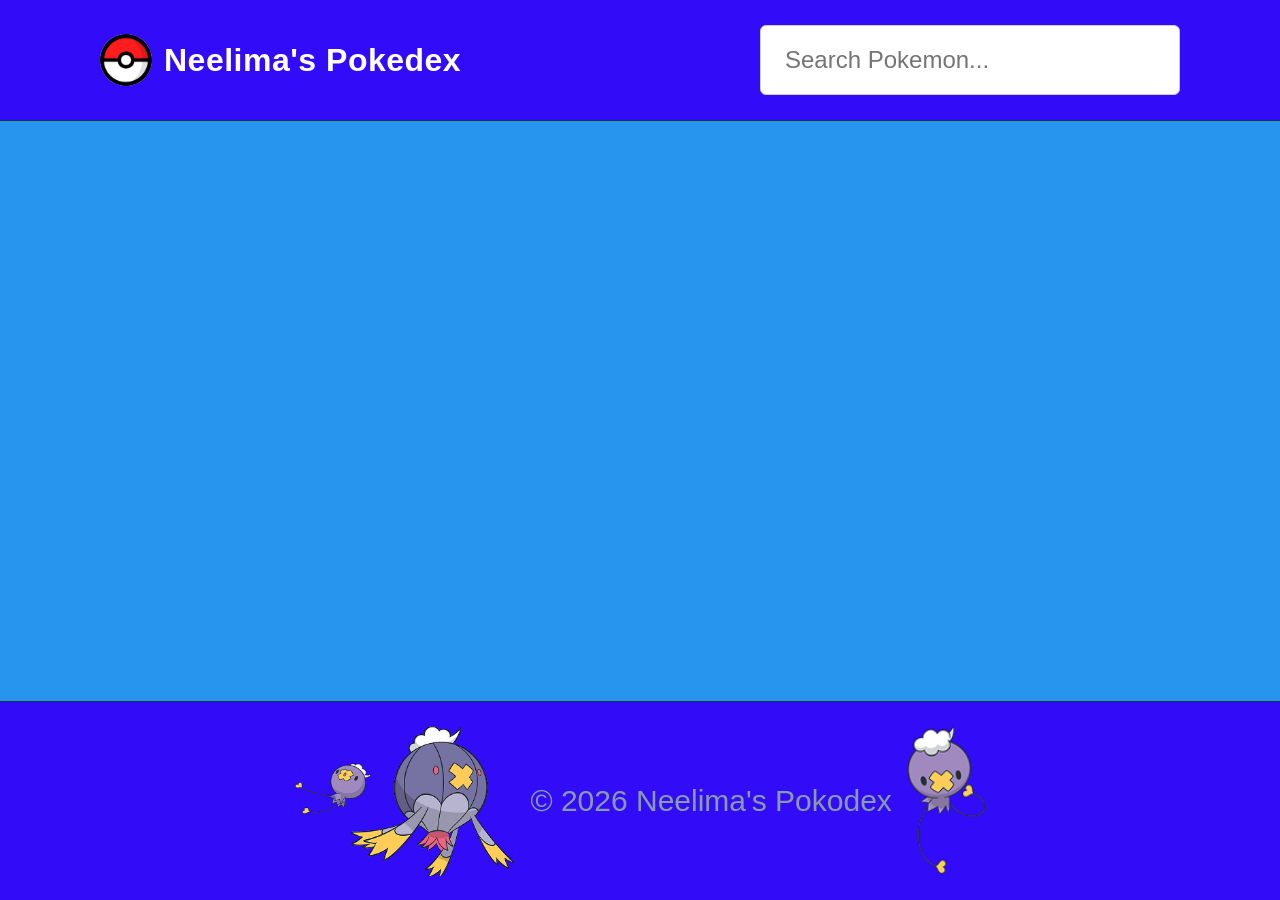
==== index.html @ cc32d41e "html for dialogue onclick implemented, now i have to do script.js" ====
<!DOCTYPE html>
<html lang="en">

<head>
    <meta charset="UTF-8">
    <meta name="viewport" content="width=device-width, initial-scale=1.0">
    <link rel="icon" type="image/x-icon" href="./assets/icons/Pokodex_logo.png">
    <title>Pokedex</title>

    <link rel="stylesheet" href="./styles/fonts.css">
    <link rel="stylesheet" href="./styles/standard.css">
    <link rel="stylesheet" href="./style.css">
    <script src="./script.js"></script>
</head>

<body onload="init()">

    <header class="flex-between-center">
        <div class="logo-container flex-center">
            <img src="./assets/icons/Pokodex_logo.png" alt="Pokedex Logo" class="logo-icon">
            <h2>Neelima's Pokedex</h2>
        </div>

        <div class="search-container flex-center">
            <input type="text" id="searchInput" data-id="search-input" placeholder="Search Pokemon...">
        </div>
    </header>

    <main data-id="content">
        <div id="character-container"></div>

        <dialog data-id="dialog">
            <div data-id="overlay-pokemon-name">
                <button data-id="close-dialog-button" aria-label="Close details">
                    Close
                </button>

                <h2 data-id="dialog-name"></h2>
                <img data-id="dialog-image" alt="">

                <p data-id="dialog-types"></p>
                <p data-id="dialog-hp"></p>
                <p data-id="dialog-attack"></p>
                <p data-id="dialog-defense"></p>

                <button data-id="prev-button" aria-label="Previous Pokémon">
                    Previous
                </button>
                <button data-id="next-button" aria-label="Next Pokémon">
                    Next
                </button>
            </div>
        </dialog>
        
    </main>

    <footer class="flex-center">
        <div class="footer-content flex-column-center">
            <img src="assets/icons/footer_left.png" alt="Footer logo" class="footer-leftlogo">
            <p>&copy; 2026 Neelima's Pokodex</p>
            <img src="./assets/icons/footer_right.png" alt="Footer logo" class="footer-leftlogo">

        </div>
    </footer>

</body>

</html>
---- styles/fonts.css ----
/* palanquin-regular - latin */
@font-face {
  font-display: swap;
  font-family: 'Palanquin';
  font-style: normal;
  font-weight: 400;
  src: url('../assets/fonts/palanquin-v17-latin/palanquin-v17-latin-regular.woff2') format('woff2');
}

/* palanquin-500 - latin */
@font-face {
  font-display: swap;
  font-family: 'Palanquin';
  font-style: normal;
  font-weight: 500;
  src: url('../assets/fonts/palanquin-v17-latin/palanquin-v17-latin-500.woff2') format('woff2');
}

/* palanquin-600 - latin */
@font-face {
  font-display: swap;
  font-family: 'Palanquin';
  font-style: normal;
  font-weight: 600;
  src: url('../assets/fonts/palanquin-v17-latin/palanquin-v17-latin-600.woff2') format('woff2');
}

/* palanquin-700 - latin */
@font-face {
  font-display: swap;
  font-family: 'Palanquin';
  font-style: normal;
  font-weight: 700;
  src: url('../assets/fonts/palanquin-v17-latin/palanquin-v17-latin-700.woff2') format('woff2');
}

/* palanquin-dark-700 - latin */
@font-face {
  font-display: swap;
  font-family: 'Palanquin Dark';
  font-style: normal;
  font-weight: 700;
  src: url('../assets/fonts/palanquin-dark-v17-latin/palanquin-dark-v17-latin-700.woff2') format('woff2');
}
---- styles/standard.css ----
/* Color & Theme Variables */
:root {
    --bg-main: #2795ee;
    --bg-header: #320cf9;;
    --border-color: #1A3143;
    --text-primary: #FFFFFF;
    --text-secondary: #8A9BA8;
    --accent-blue: #1E384D;
}


*{
    box-sizing: border-box;
    margin: 0;
    padding: 0;
    font-family: 'Segoe UI', Tahoma, Geneva, Verdana, sans-serif;
}
---- style.css ----
body {
    background-color: var(--bg-main);
    color: var(--text-primary);
    min-height: 100vh;
    display: flex;
    flex-direction: column;
}

/* Layout Utility Classes */
.flex-between-center {
    display: flex;
    justify-content: space-between;
    align-items: center;
    padding: 60px 100px;
}

.flex-center {
    display: flex;
    justify-content: center;
    align-items: center;
}

.flex-column-center {
    display: flex;
    flex-direction: column;
    align-items: center;
    justify-content: center;
}

/* HEADER STYLES */
header {
    height: 80px;
    padding: 0 40px;
    background-color: var(--bg-header);
    border-bottom: 1px solid var(--border-color);
}

.logo-container {
    gap: 12px;
}

.logo-icon {
    width: 52px;
    height: 52px;
    object-fit: contain;
    border-radius: 50%;
}

.logo-container h2 {
    font-size: 32px;
    font-weight: 600;
    color: var(--text-primary);
    letter-spacing: 0.5px;
}


/* SEARCH BAR STYLES */
.search-container input {
    width: 420px;
    height: 70px;
    padding: 0 24px;
    background-color: #FFFFFF;
    border: 1px solid #CCCCCC;
    border-radius: 6px;
    outline: none;
    font-size: 24px;
    color: #000000;
    transition: border-color 0.2s ease, box-shadow 0.2s ease;
}

.search-container input:focus {
    border-color: #3182CE;
    box-shadow: 0 0 0 2px rgba(49, 130, 206, 0.3);
}

/* FOOTER STYLES */
footer {
    margin-top: auto;
    /* Keeps footer pinned to the bottom */
    padding: 24px 0;
    background-color: var(--bg-header);
    border-top: 1px solid var(--border-color);
}

.footer-content {
    display: flex;
    flex-direction: row;
    /* Horizontal alignment for images and text */
    align-items: center;
    justify-content: center;
    gap: 16px;
}

.footer-leftlogo {
    height: 150px;
    width: auto;
    object-fit: contain;
}

.footer-content p {
    font-size: 30px;
    color: var(--text-secondary);
    font-weight: 500;
}

/* Container für die Pokémon-Karten */
#character-container {
    display: flex;
    flex-wrap: wrap;
    justify-content: center;
    gap: 20px;
    padding: 30px;
    max-width: 1200px;
    margin: 0 auto;
}

/* Einzelne Pokémon-Karte */
.character-card {
    background-color: #2c30c5;
    border: 1px solid #1A3143;
    border-radius: 12px;
    width: 250px;
    height: 250px;
    padding: 16px 0px;
    display: flex;
    flex-direction: column;
    align-items: center;
    transition: transform 0.2s ease, box-shadow 0.2s ease;
    cursor: pointer;

}

/* Hover-Effekt für die Karten */
.character-card:hover {
    transform: translateY(-5px);
    box-shadow: 0 8px 16px rgba(0, 0, 0, 0.4);
}

/* Header innerhalb der Karte (ID & Name) */
.card-header {
    width: 100%;
    display: flex;
    justify-content: space-between;
    align-items: center;
    margin-bottom: 12px;
    color: #FFFFFF;
    font-size: 16px;
    font-weight: 600;
    padding: 0px 30px ;
}

.card-header h3 {
    color: #FFFFFF;
    font-size: 16px;
    text-transform: capitalize;
    margin: 0;
}

/* Bild-Behälter */
.card-img-wrapper {
    background-color: #0B1D28;
    width: 100%;
    height: 150px;
    display: flex;
    justify-content: center;
    align-items: center;
}

.card-img-wrapper img {
    width: 150px;
    height: 150px;
    object-fit: contain;
   filter: drop-shadow(8px 8px 10px rgba(0, 0, 0, 0.6));
    
}

/* Type icons container */
.card-types {
    display: flex;
    justify-content: center;
    gap: 8px;
    padding: 5px 0px 4px 0px;
}

/* Base style for rounded badges */
.type-badge {
    width: 35px;
    height: 35px;
    border-radius: 50%;
    display: inline-block;
    background-size: cover;       /* Image container motham full cover avvadaaniki */
    background-position: center;  /* Image center lo undadaaniki */
    background-repeat: no-repeat;
    box-shadow: 0 2px 4px rgba(0, 0, 0, 0.3);
}

/* Static image or SVGs use చేసుకోవచ్చు */
.bg-grass {
    background-color: #78C850;
    background-image: url('./assets/icons/grass.png');
    object-fit: cover;
}

.bg-poison {
    background-color: #A040A0;
    background-image: url('./assets/icons/poison.png');
}

.bg-fire {
    background-color: #F08030;
    background-image: url('./assets/icons/fire.png');
}

.bg-water {
    background-color: #6890F0;
    background-image: url('./assets/icons/water.png');
}

.bg-poison {
    background-color: #A040A0;
    background-image: url('./assets/icons/poison.png');
}

.bg-bug {
    background-color: #A8B820;
    background-image: url('./assets/icons/bug.png');
}

.bg-flying {
    background-color: #A890F0;
    background-image: url('./assets/icons/flying.png');
}


/* RESPONSIVE DESIGN */
@media (max-width: 600px) {
    header {
        flex-direction: column;
        height: auto;
        padding: 16px;
        gap: 16px;
    }

    .footer-content {
        flex-direction: column;
        gap: 10px;
    }
}

/* RESPONSIVE DESIGN */
@media (max-width: 600px) {
    header {
        flex-direction: column;
        height: auto;
        padding: 16px;
        gap: 16px;
    }

    .footer-content {
        flex-direction: column;
        gap: 10px;
    }
}
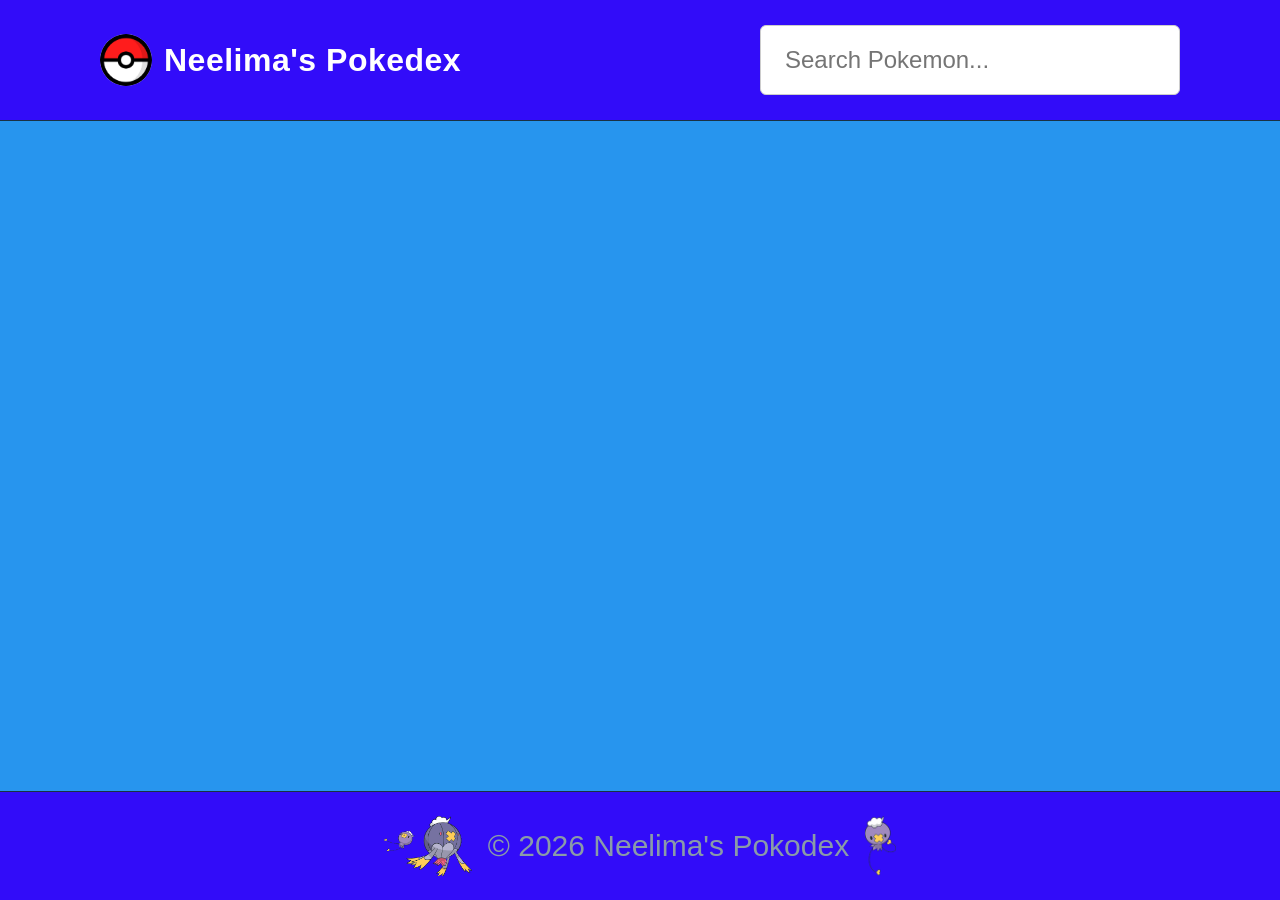
==== commit 8fc24ee7: "done few image hover value changes" ====
--- a/index.html
+++ b/index.html
@@ -51,14 +51,14 @@
                 </button>
             </div>
         </dialog>
-        
+
     </main>
 
     <footer class="flex-center">
         <div class="footer-content flex-column-center">
-            <img src="assets/icons/footer_left.png" alt="Footer logo" class="footer-leftlogo">
+            <img src="assets/icons/footer_left.png" alt="Footer logo" class="footer-logo">
             <p>&copy; 2026 Neelima's Pokodex</p>
-            <img src="./assets/icons/footer_right.png" alt="Footer logo" class="footer-leftlogo">
+            <img src="./assets/icons/footer_right.png" alt="Footer logo" class="footer-logo">
 
         </div>
     </footer>
--- a/style.css
+++ b/style.css
@@ -91,10 +91,17 @@
     gap: 16px;
 }
 
-.footer-leftlogo {
-    height: 150px;
+.footer-logo {
+    height: 60px;
     width: auto;
     object-fit: contain;
+    transition: transform 0.3s ease, filter 0.3s ease;
+}
+
+.footer-logo:hover {
+    transform: translateY(-35px);
+    /* box-shadow: 0 8px 16px rgba(0, 0, 0, 0.4); */
+    filter: drop-shadow(0 6px 8px rgba(0, 0, 0, 0.5));
 }
 
 .footer-content p {
@@ -131,10 +138,10 @@
 }
 
 /* Hover-Effekt für die Karten */
-.character-card:hover {
+/* .character-card:hover {
     transform: translateY(-5px);
     box-shadow: 0 8px 16px rgba(0, 0, 0, 0.4);
-}
+} */
 
 /* Header innerhalb der Karte (ID & Name) */
 .card-header {
@@ -146,7 +153,7 @@
     color: #FFFFFF;
     font-size: 16px;
     font-weight: 600;
-    padding: 0px 30px ;
+    padding: 0px 30px;
 }
 
 .card-header h3 {
@@ -170,8 +177,12 @@
     width: 150px;
     height: 150px;
     object-fit: contain;
-   filter: drop-shadow(8px 8px 10px rgba(0, 0, 0, 0.6));
-    
+    filter: drop-shadow(8px 8px 10px rgba(0, 0, 0, 0.6));
+
+}
+
+.card-img-wrapper img:hover {
+    transform: translateY(-15px);
 }
 
 /* Type icons container */
@@ -188,8 +199,10 @@
     height: 35px;
     border-radius: 50%;
     display: inline-block;
-    background-size: cover;       /* Image container motham full cover avvadaaniki */
-    background-position: center;  /* Image center lo undadaaniki */
+    background-size: cover;
+    /* Image container motham full cover avvadaaniki */
+    background-position: center;
+    /* Image center lo undadaaniki */
     background-repeat: no-repeat;
     box-shadow: 0 2px 4px rgba(0, 0, 0, 0.3);
 }
@@ -245,19 +258,4 @@
         flex-direction: column;
         gap: 10px;
     }
-}
-
-/* RESPONSIVE DESIGN */
-@media (max-width: 600px) {
-    header {
-        flex-direction: column;
-        height: auto;
-        padding: 16px;
-        gap: 16px;
-    }
-
-    .footer-content {
-        flex-direction: column;
-        gap: 10px;
-    }
 }
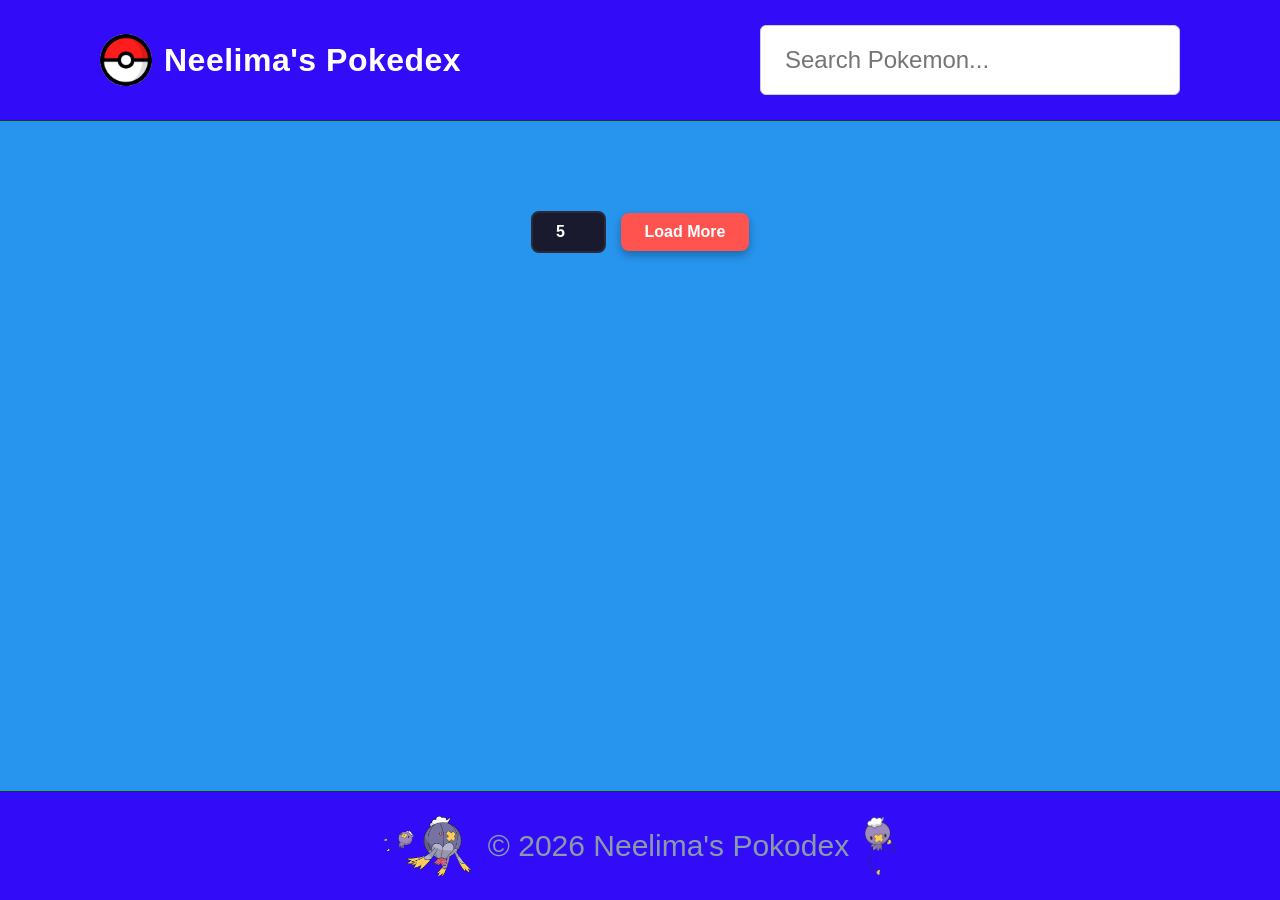
==== commit d305417a: "load more issue is there" ====
--- a/index.html
+++ b/index.html
@@ -10,7 +10,7 @@
     <link rel="stylesheet" href="./styles/fonts.css">
     <link rel="stylesheet" href="./styles/standard.css">
     <link rel="stylesheet" href="./style.css">
-    <script src="./script.js"></script>
+
 </head>
 
 <body onload="init()">
@@ -29,29 +29,54 @@
     <main data-id="content">
         <div id="character-container"></div>
 
-        <dialog data-id="dialog">
-            <div data-id="overlay-pokemon-name">
-                <button data-id="close-dialog-button" aria-label="Close details">
-                    Close
-                </button>
+        <dialog id="pokemonDialog">
+            <div>
+                <button id="closeBtn" onclick="closePokemonDialog()">Close</button>
 
-                <h2 data-id="dialog-name"></h2>
-                <img data-id="dialog-image" alt="">
+                <h2 id="dialogName"></h2>
+                <img id="dialogImage" alt="Pokemon Image">
 
-                <p data-id="dialog-types"></p>
-                <p data-id="dialog-hp"></p>
-                <p data-id="dialog-attack"></p>
-                <p data-id="dialog-defense"></p>
+                <!-- 1. Tabs Header Navigation -->
+                <div class="tab-buttons">
+                    <button id="btn-main" class="tab-btn active"
+                        onclick="switchTab('tab-main', 'btn-main')">main</button>
+                    <button id="btn-stats" class="tab-btn" onclick="switchTab('tab-stats', 'btn-stats')">stats</button>
+                    <button id="btn-evo" class="tab-btn" onclick="switchTab('tab-evoChain', 'btn-evo')">evo
+                        chain</button>
+                </div>
 
-                <button data-id="prev-button" aria-label="Previous Pokémon">
-                    Previous
-                </button>
-                <button data-id="next-button" aria-label="Next Pokémon">
-                    Next
-                </button>
+                <!-- 2. Tabs Content Sections -->
+                <div class="tab-content-container">
+                    <!-- Main Tab Content -->
+                    <div id="tab-main" class="tab-content">
+                        <p>Height: <span id="pokeHeight"></span></p>
+                        <p>Weight: <span id="pokeWeight"></span></p>
+                        <p>Base Experience: <span id="pokeExp"></span></p>
+                        <p>Abilities: <span id="pokeAbilities"></span></p>
+                    </div>
+
+                    <!-- Stats Tab Content -->
+                    <div id="tab-stats" class="tab-content">
+                        <div id="statsContainer"></div>
+                    </div>
+
+                    <!-- Evolution Chain Tab Content -->
+                    <div id="tab-evoChain" class="tab-content">
+                        <div id="evoContainer" class="evo-chain-container">
+                            Evolution details here...
+                        </div>
+                    </div>
+                </div>
+
+                <button id="prevBtn" onclick="showPrevPokemon()">Previous</button>
+                <button id="nextBtn" onclick="showNextPokemon()">Next</button>
+
             </div>
         </dialog>
-
+        <div class="load-more-container">
+            <input type="number" id="loadAmountInput" value="5" min="1" max="50">
+            <button id="loadMoreBtn" onclick="loadMorePokemon()">Load More</button>
+        </div>
     </main>
 
     <footer class="flex-center">
@@ -62,7 +87,7 @@
 
         </div>
     </footer>
-
+    <script src="./script.js"></script>
 </body>
 
 </html>
--- a/style.css
+++ b/style.css
@@ -245,6 +245,234 @@
 }
 
 
+/***********************Popup*********************************/
+/* Browser native dialog backdrop overlay */
+#pokemonDialog::backdrop {
+    background-color: rgba(0, 0, 0, 0.75);
+    backdrop-filter: blur(4px); /* Background ni blur చేస్తుంది */
+}
+
+/* Dialog container styling */
+#pokemonDialog {
+    border: none;
+    border-radius: 16px;
+    padding: 24px;
+    background-color: #090997; /* Dark theme background */
+    color: #ffffff;
+    max-width: 400px;
+    width: 90%;
+    box-shadow: 0 10px 30px rgba(0, 0, 0, 0.5);
+    margin: auto; /* Screen center lo ఉంచడానికి */
+    text-align: center;
+}
+
+/* Header & Name Styling */
+#dialogName {
+    font-size: 1.8rem;
+    font-weight: bold;
+    text-transform: capitalize;
+    margin-bottom: 15px;
+    color: #ffcb05; /* Pokemon Yellow Color */
+    text-shadow: 0 2px 4px rgba(0, 0, 0, 0.5);
+}
+
+/* Image Wrapper & Image */
+#dialogImage {
+    width: 300px;
+    height: 300px;
+    object-fit: contain;
+    display: block;
+    margin: 0 auto 20px auto;
+    filter: drop-shadow(0 8px 12px rgba(0, 0, 0, 0.4));
+    transition: transform 0.3s ease;
+}
+
+#dialogImage:hover {
+    transform: scale(1.08); /* Hover చేసినప్పుడు చిన్న Animation */
+}
+
+/* Close Button Styling */
+#closeBtn {
+    background-color: #ff5350; /* PokeBall Red */
+    color: white;
+    border: none;
+    padding: 8px 18px;
+    font-size: 0.9rem;
+    font-weight: bold;
+    border-radius: 20px;
+    cursor: pointer;
+    float: right; /* Top right corner లో కూర్చోడానికి */
+    transition: background-color 0.2s ease, transform 0.1s ease;
+}
+
+#closeBtn:hover {
+    background-color: #e03a37;
+    transform: scale(1.05);
+}
+
+/* Prev & Next Navigation Buttons Styling */
+#prevBtn, #nextBtn {
+    background-color: #2a2a3a;
+    color: #ffffff;
+    border: 1px solid #44445a;
+    padding: 10px 20px;
+    font-size: 0.9rem;
+    font-weight: bold;
+    border-radius: 8px;
+    cursor: pointer;
+    margin: 10px 5px 0 5px;
+    transition: all 0.2s ease;
+}
+
+#prevBtn:hover, #nextBtn:hover {
+    background-color: #3a3a50;
+    border-color: #ffcb05;
+    color: #ffcb05;
+}
+
+
+/* ***********************multiple Tab in popup*************************/
+/* 1. Tabs Button Container Layout */
+.tab-buttons {
+    display: flex;
+    justify-content: space-around;
+    border-bottom: 2px solid #2a2a3a;
+    margin-bottom: 15px;
+}
+
+/* 2. Base Tab Button Style */
+.tab-btn {
+    background: none;
+    border: none;
+    color: #888888;
+    padding: 8px 16px;
+    cursor: pointer;
+    font-weight: bold;
+    font-size: 1rem;
+    border-bottom: 2px solid transparent; /* Highlight lekunnappudu invisible border */
+    transition: all 0.3s ease;
+}
+
+/* 3. Active Tab Highlight Style */
+.tab-btn.active {
+    color: #ffffff;
+    border-bottom: 2px solid #ff5350; /* Red underline indicator */
+}
+
+/* 4. Stats Row & Progress Bar Styles */
+.stat-row {
+    display: flex;
+    align-items: center;
+    justify-content: space-between;
+    margin-bottom: 8px;
+}
+
+.stat-title {
+    text-transform: capitalize;
+    color: #cccccc;
+    width: 35%;
+}
+
+.stat-bar-bg {
+    width: 60%;
+    background-color: #2a2a3a;
+    height: 8px;
+    border-radius: 4px;
+    overflow: hidden;
+}
+
+.stat-bar-fill {
+    height: 100%;
+    background-color: #ff5350;
+    border-radius: 4px;
+}
+
+
+/* *******************************Evolution Chain*********************************/
+
+/* Evolution Chain Flexbox Layout */
+.evo-chain-container {
+    display: flex;
+    align-items: center;
+    justify-content: space-around;
+    padding: 10px 0;
+}
+
+.evo-item {
+    text-align: center;
+}
+
+.evo-item img {
+    width: 65px;
+    height: 65px;
+    object-fit: contain;
+}
+
+.evo-item p {
+    margin-top: 5px;
+    font-size: 0.9rem;
+    color: #ffffff;
+}
+
+.evo-arrow {
+    font-size: 1.5rem;
+    color: #888888;
+    font-weight: bold;
+}
+
+
+/* Load More Container Styling */
+.load-more-container {
+    display: flex;
+    justify-content: center;
+    align-items: center;
+    gap: 15px;
+    margin: 30px 0 50px 0;
+}
+
+/* Number Input Box Style */
+#loadAmountInput {
+    width: 75px;
+    padding: 10px;
+    border-radius: 8px;
+    border: 2px solid #2a2a3a;
+    background-color: #1a1a2e;
+    color: #ffffff;
+    font-size: 1rem;
+    font-weight: bold;
+    text-align: center;
+    outline: none;
+}
+
+#loadAmountInput:focus {
+    border-color: #ff5350;
+}
+
+/* Load More Button Style */
+#loadMoreBtn {
+    background-color: #ff5350;
+    color: #ffffff;
+    border: none;
+    padding: 10px 24px;
+    border-radius: 8px;
+    font-weight: bold;
+    font-size: 1rem;
+    cursor: pointer;
+    box-shadow: 0 4px 10px rgba(0, 0, 0, 0.3);
+    transition: transform 0.2s ease, background-color 0.2s ease;
+}
+
+#loadMoreBtn:hover {
+    background-color: #e04340;
+    transform: translateY(-2px);
+}
+
+#loadMoreBtn:active {
+    transform: translateY(0);
+}
+
+
+
 /* RESPONSIVE DESIGN */
 @media (max-width: 600px) {
     header {
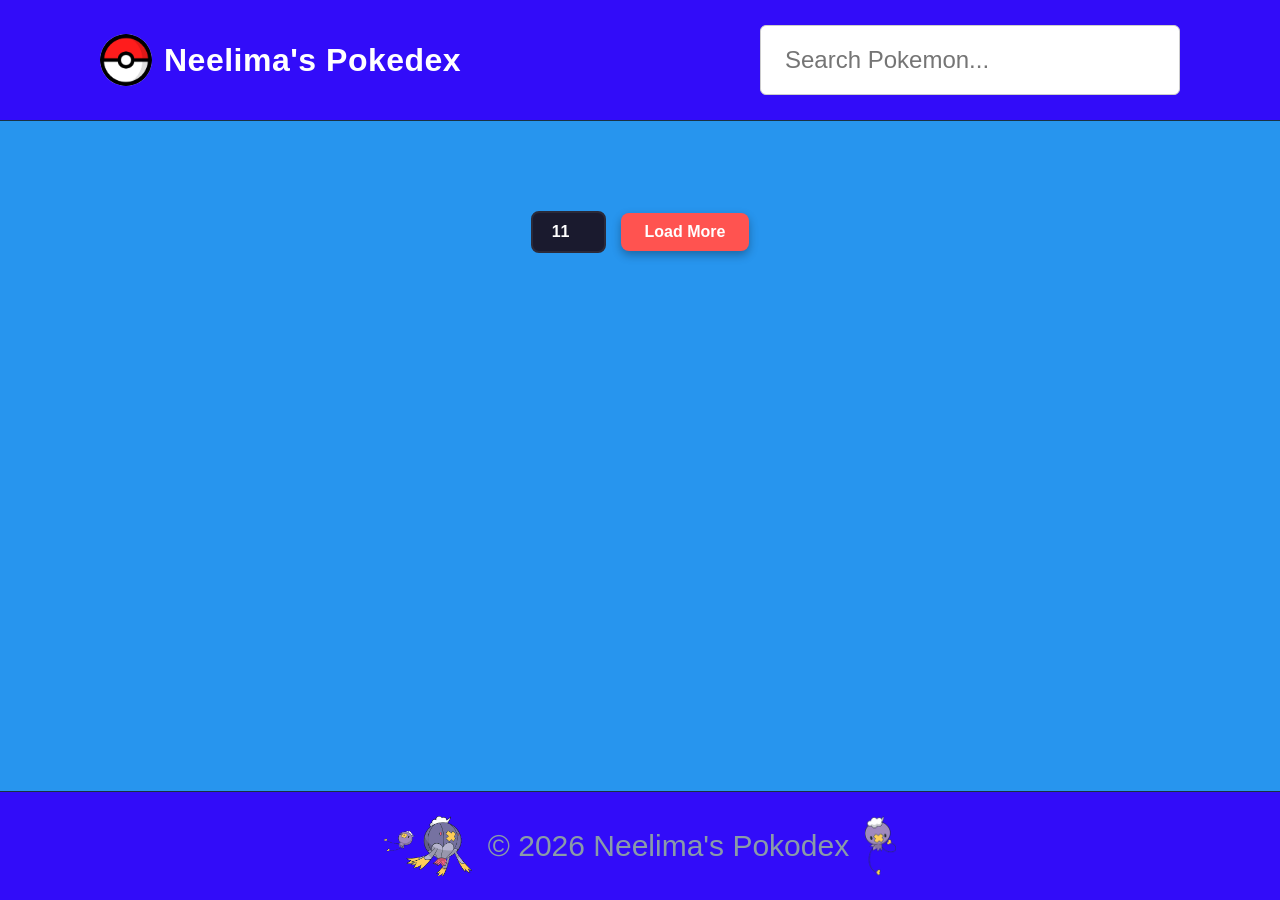
==== commit ccfa3e33: "evo chain und load more button implementation done" ====
--- a/index.html
+++ b/index.html
@@ -74,7 +74,7 @@
             </div>
         </dialog>
         <div class="load-more-container">
-            <input type="number" id="loadAmountInput" value="5" min="1" max="50">
+            <input type="number" id="loadAmountInput" value="11" min="1" max="50">
             <button id="loadMoreBtn" onclick="loadMorePokemon()">Load More</button>
         </div>
     </main>
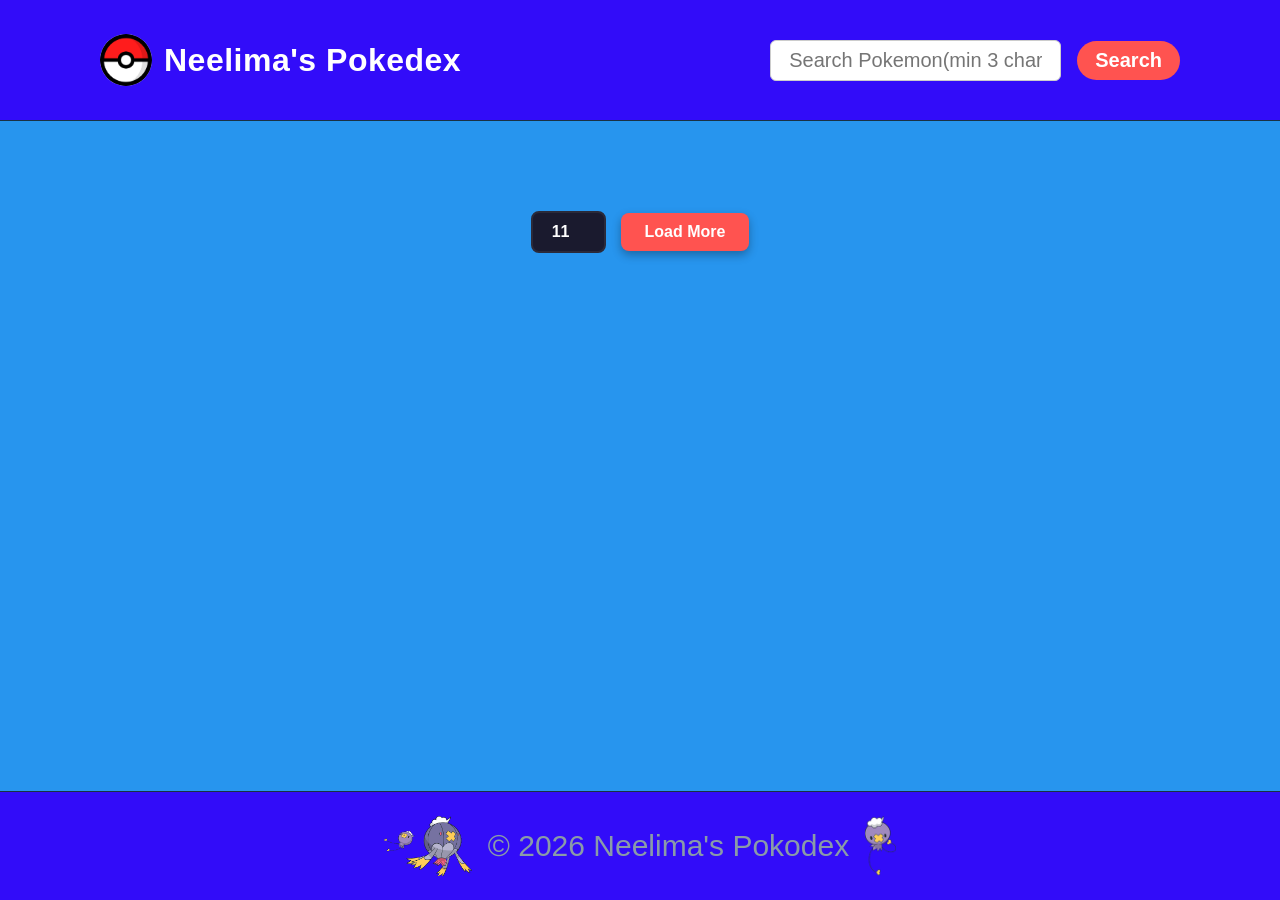
==== commit 2d644cc6: "search functionality done, responsive yet to start, issue in card background, type-bage-need to fix " ====
--- a/index.html
+++ b/index.html
@@ -22,7 +22,8 @@
         </div>
 
         <div class="search-container flex-center">
-            <input type="text" id="searchInput" data-id="search-input" placeholder="Search Pokemon...">
+            <input type="text" id="searchInput" data-id="search-input" placeholder="Search Pokemon(min 3 char)...">
+            <button id="searchBtn" onclick="searchPokemon()"> Search </button>
         </div>
     </header>
 
@@ -76,6 +77,9 @@
         <div class="load-more-container">
             <input type="number" id="loadAmountInput" value="11" min="1" max="50">
             <button id="loadMoreBtn" onclick="loadMorePokemon()">Load More</button>
+
+            <!-- Home Page Button (పోకీమాన్ దొరకనప్పుడు మాత్రమే కనిపిస్తుంది) -->
+            <button id="homeBtn" onclick="resetHome()" style="display: none;">Home Page</button>
         </div>
     </main>
 
--- a/style.css
+++ b/style.css
@@ -53,17 +53,40 @@
     letter-spacing: 0.5px;
 }
 
+.search-container{
+    display: flex;
+    align-items: center;
+    justify-content: space-between;
+    gap: 16px;
+}
+
+#searchBtn,#homeBtn {
+    background-color: #ff5350; /* PokeBall Red */
+    color: white;
+    border: none;
+    padding: 8px 18px;
+    font-size: 20px;
+    font-weight: bold;
+    border-radius: 20px;
+    cursor: pointer;
+    float: right; /* Top right corner లో కూర్చోడానికి */
+    transition: background-color 0.2s ease, transform 0.1s ease;
+}
+
+#searchBtn:hover,#homeBtn:hover {
+    background-color: #e03a37;
+    transform: scale(1.05);
+}
 
 /* SEARCH BAR STYLES */
 .search-container input {
-    width: 420px;
-    height: 70px;
-    padding: 0 24px;
+    
+    padding: 8px 18px;
+    font-size: 20px;
     background-color: #FFFFFF;
     border: 1px solid #CCCCCC;
     border-radius: 6px;
     outline: none;
-    font-size: 24px;
     color: #000000;
     transition: border-color 0.2s ease, box-shadow 0.2s ease;
 }
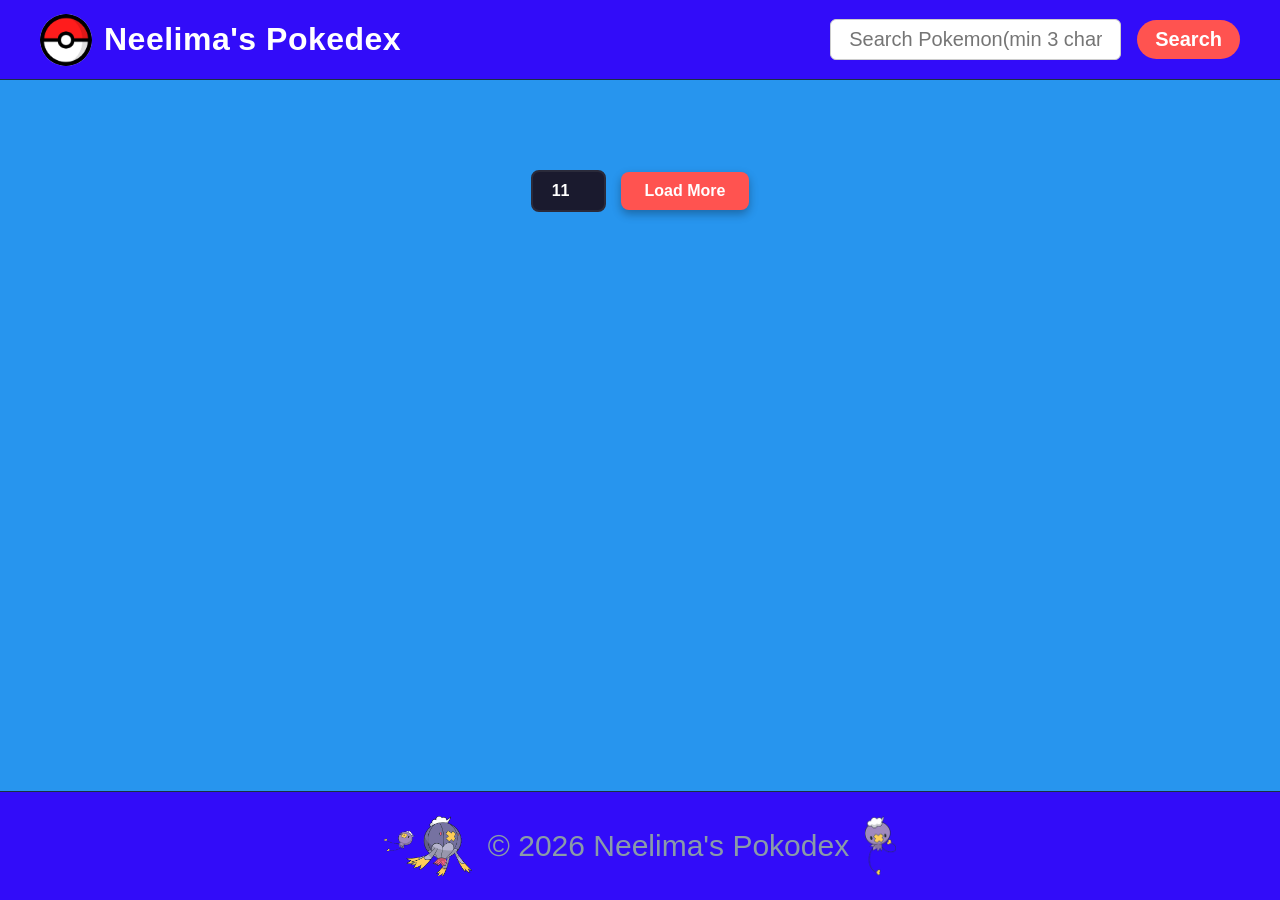
==== commit 622e07e3: "implemented dynamically background colour changing as per type-badges(primarytypes), created a array" ====
--- a/index.html
+++ b/index.html
@@ -8,8 +8,10 @@
     <title>Pokedex</title>
 
     <link rel="stylesheet" href="./styles/fonts.css">
+    <script src="./scripts/assets.js"></script>
     <link rel="stylesheet" href="./styles/standard.css">
     <link rel="stylesheet" href="./style.css">
+    <script src="./scripts/template.js"></script>
 
 </head>
 
--- a/styles/standard.css
+++ b/styles/standard.css
@@ -8,7 +8,6 @@
     --accent-blue: #1E384D;
 }
 
-
 *{
     box-sizing: border-box;
     margin: 0;
--- a/style.css
+++ b/style.css
@@ -6,12 +6,11 @@
     flex-direction: column;
 }
 
-/* Layout Utility Classes */
 .flex-between-center {
     display: flex;
     justify-content: space-between;
     align-items: center;
-    padding: 60px 100px;
+    /* padding: 40px; */
 }
 
 .flex-center {
@@ -27,7 +26,6 @@
     justify-content: center;
 }
 
-/* HEADER STYLES */
 header {
     height: 80px;
     padding: 0 40px;
@@ -53,15 +51,16 @@
     letter-spacing: 0.5px;
 }
 
-.search-container{
+.search-container {
     display: flex;
     align-items: center;
     justify-content: space-between;
     gap: 16px;
 }
 
-#searchBtn,#homeBtn {
-    background-color: #ff5350; /* PokeBall Red */
+#searchBtn,
+#homeBtn {
+    background-color: #ff5350;
     color: white;
     border: none;
     padding: 8px 18px;
@@ -69,18 +68,18 @@
     font-weight: bold;
     border-radius: 20px;
     cursor: pointer;
-    float: right; /* Top right corner లో కూర్చోడానికి */
+    float: right;
     transition: background-color 0.2s ease, transform 0.1s ease;
 }
 
-#searchBtn:hover,#homeBtn:hover {
+#searchBtn:hover,
+#homeBtn:hover {
     background-color: #e03a37;
     transform: scale(1.05);
 }
 
-/* SEARCH BAR STYLES */
 .search-container input {
-    
+
     padding: 8px 18px;
     font-size: 20px;
     background-color: #FFFFFF;
@@ -96,7 +95,6 @@
     box-shadow: 0 0 0 2px rgba(49, 130, 206, 0.3);
 }
 
-/* FOOTER STYLES */
 footer {
     margin-top: auto;
     /* Keeps footer pinned to the bottom */
@@ -133,7 +131,6 @@
     font-weight: 500;
 }
 
-/* Container für die Pokémon-Karten */
 #character-container {
     display: flex;
     flex-wrap: wrap;
@@ -144,7 +141,6 @@
     margin: 0 auto;
 }
 
-/* Einzelne Pokémon-Karte */
 .character-card {
     background-color: #2c30c5;
     border: 1px solid #1A3143;
@@ -160,13 +156,6 @@
 
 }
 
-/* Hover-Effekt für die Karten */
-/* .character-card:hover {
-    transform: translateY(-5px);
-    box-shadow: 0 8px 16px rgba(0, 0, 0, 0.4);
-} */
-
-/* Header innerhalb der Karte (ID & Name) */
 .card-header {
     width: 100%;
     display: flex;
@@ -186,14 +175,15 @@
     margin: 0;
 }
 
-/* Bild-Behälter */
 .card-img-wrapper {
-    background-color: #0B1D28;
     width: 100%;
     height: 150px;
     display: flex;
     justify-content: center;
     align-items: center;
+
+    position: relative;
+    z-index: 1;
 }
 
 .card-img-wrapper img {
@@ -218,84 +208,42 @@
 
 /* Base style for rounded badges */
 .type-badge {
-    width: 35px;
-    height: 35px;
-    border-radius: 50%;
+    padding: 4px 10px;
+    border-radius: 12px;
+    color: #ffffff;
+    font-size: 12px;
+    font-weight: 600;
+    text-transform: capitalize;
     display: inline-block;
-    background-size: cover;
-    /* Image container motham full cover avvadaaniki */
-    background-position: center;
-    /* Image center lo undadaaniki */
-    background-repeat: no-repeat;
-    box-shadow: 0 2px 4px rgba(0, 0, 0, 0.3);
-}
-
-/* Static image or SVGs use చేసుకోవచ్చు */
-.bg-grass {
-    background-color: #78C850;
-    background-image: url('./assets/icons/grass.png');
-    object-fit: cover;
-}
-
-.bg-poison {
-    background-color: #A040A0;
-    background-image: url('./assets/icons/poison.png');
-}
-
-.bg-fire {
-    background-color: #F08030;
-    background-image: url('./assets/icons/fire.png');
-}
-
-.bg-water {
-    background-color: #6890F0;
-    background-image: url('./assets/icons/water.png');
-}
-
-.bg-poison {
-    background-color: #A040A0;
-    background-image: url('./assets/icons/poison.png');
-}
-
-.bg-bug {
-    background-color: #A8B820;
-    background-image: url('./assets/icons/bug.png');
-}
-
-.bg-flying {
-    background-color: #A890F0;
-    background-image: url('./assets/icons/flying.png');
-}
-
+}
 
 /***********************Popup*********************************/
-/* Browser native dialog backdrop overlay */
 #pokemonDialog::backdrop {
     background-color: rgba(0, 0, 0, 0.75);
-    backdrop-filter: blur(4px); /* Background ni blur చేస్తుంది */
-}
-
-/* Dialog container styling */
+    backdrop-filter: blur(5px);
+
+}
+
 #pokemonDialog {
     border: none;
     border-radius: 16px;
     padding: 24px;
-    background-color: #090997; /* Dark theme background */
+    background-color: #090997;
+    /* Dark theme background */
     color: #ffffff;
     max-width: 400px;
     width: 90%;
     box-shadow: 0 10px 30px rgba(0, 0, 0, 0.5);
-    margin: auto; /* Screen center lo ఉంచడానికి */
+    margin: auto;
     text-align: center;
 }
 
-/* Header & Name Styling */
 #dialogName {
     font-size: 1.8rem;
     font-weight: bold;
     text-transform: capitalize;
     margin-bottom: 15px;
-    color: #ffcb05; /* Pokemon Yellow Color */
+    color: #ffcb05;
     text-shadow: 0 2px 4px rgba(0, 0, 0, 0.5);
 }
 
@@ -311,12 +259,11 @@
 }
 
 #dialogImage:hover {
-    transform: scale(1.08); /* Hover చేసినప్పుడు చిన్న Animation */
-}
-
-/* Close Button Styling */
+    transform: scale(1.08);
+}
+
 #closeBtn {
-    background-color: #ff5350; /* PokeBall Red */
+    background-color: #ff5350;
     color: white;
     border: none;
     padding: 8px 18px;
@@ -324,7 +271,7 @@
     font-weight: bold;
     border-radius: 20px;
     cursor: pointer;
-    float: right; /* Top right corner లో కూర్చోడానికి */
+    float: right;
     transition: background-color 0.2s ease, transform 0.1s ease;
 }
 
@@ -333,8 +280,8 @@
     transform: scale(1.05);
 }
 
-/* Prev & Next Navigation Buttons Styling */
-#prevBtn, #nextBtn {
+#prevBtn,
+#nextBtn {
     background-color: #2a2a3a;
     color: #ffffff;
     border: 1px solid #44445a;
@@ -347,15 +294,15 @@
     transition: all 0.2s ease;
 }
 
-#prevBtn:hover, #nextBtn:hover {
+#prevBtn:hover,
+#nextBtn:hover {
     background-color: #3a3a50;
     border-color: #ffcb05;
     color: #ffcb05;
 }
 
-
 /* ***********************multiple Tab in popup*************************/
-/* 1. Tabs Button Container Layout */
+
 .tab-buttons {
     display: flex;
     justify-content: space-around;
@@ -363,7 +310,6 @@
     margin-bottom: 15px;
 }
 
-/* 2. Base Tab Button Style */
 .tab-btn {
     background: none;
     border: none;
@@ -372,17 +318,17 @@
     cursor: pointer;
     font-weight: bold;
     font-size: 1rem;
-    border-bottom: 2px solid transparent; /* Highlight lekunnappudu invisible border */
+    border-bottom: 2px solid transparent;
+    /* Highlight lekunnappudu invisible border */
     transition: all 0.3s ease;
 }
 
-/* 3. Active Tab Highlight Style */
 .tab-btn.active {
     color: #ffffff;
-    border-bottom: 2px solid #ff5350; /* Red underline indicator */
-}
-
-/* 4. Stats Row & Progress Bar Styles */
+    border-bottom: 2px solid #ff5350;
+    /* Red underline indicator */
+}
+
 .stat-row {
     display: flex;
     align-items: center;
@@ -410,10 +356,7 @@
     border-radius: 4px;
 }
 
-
 /* *******************************Evolution Chain*********************************/
-
-/* Evolution Chain Flexbox Layout */
 .evo-chain-container {
     display: flex;
     align-items: center;
@@ -443,8 +386,6 @@
     font-weight: bold;
 }
 
-
-/* Load More Container Styling */
 .load-more-container {
     display: flex;
     justify-content: center;
@@ -453,7 +394,6 @@
     margin: 30px 0 50px 0;
 }
 
-/* Number Input Box Style */
 #loadAmountInput {
     width: 75px;
     padding: 10px;
@@ -494,9 +434,21 @@
     transform: translateY(0);
 }
 
-
-
 /* RESPONSIVE DESIGN */
+@media (min-width: 315px) and (max-width: 599px) {
+
+    .logo-container h2 {
+        font-size: 25px;
+    }
+
+    .footer-content  {
+        display: flex;
+        align-items: center;
+        justify-content: center;
+        flex-direction: column;
+    }
+}
+
 @media (max-width: 600px) {
     header {
         flex-direction: column;
@@ -506,7 +458,74 @@
     }
 
     .footer-content {
+        gap: 10px;
+         flex-direction: row;
+    }
+
+    .search-container {
         flex-direction: column;
-        gap: 10px;
-    }
-}+    }
+
+    .footer-content p {
+        font-size: 18px;
+    }
+
+    .logo-container {
+        display: flex;
+        align-items: center;
+        justify-content: center;
+        gap: 8px;
+        white-space: nowrap;
+        padding: 0px 5px;
+    }
+
+    .logo-container h1,
+    .logo-container span {
+        font-size: 16px;
+        /* Aina peddadiga unte 14px pettandi */
+    }
+
+    .logo-container img {
+        width: 45px;
+        height: 45px;
+    }
+}
+
+@media (min-width:601px) and (max-width: 1023px) {
+    header {
+        flex-direction: column;
+        height: auto;
+        padding: 16px;
+        gap: 16px;
+        align-items: center;
+    }
+
+    .logo-container {
+        display: flex;
+        align-items: center;
+        justify-content: center;
+        gap: 8px;
+        white-space: nowrap;
+        flex-wrap: wrap;
+    }
+
+    .logo-container h1,
+    .logo-container span {
+        font-size: 18px;
+        white-space: nowrap;
+    }
+
+    .search-container {
+        display: flex;
+        width: 100%;
+        max-width: 300px;
+        gap: 28px;
+        align-items: center;
+        justify-content: center;
+    }
+
+    .footer-content p {
+        font-size: 36px;
+    }
+}
+
